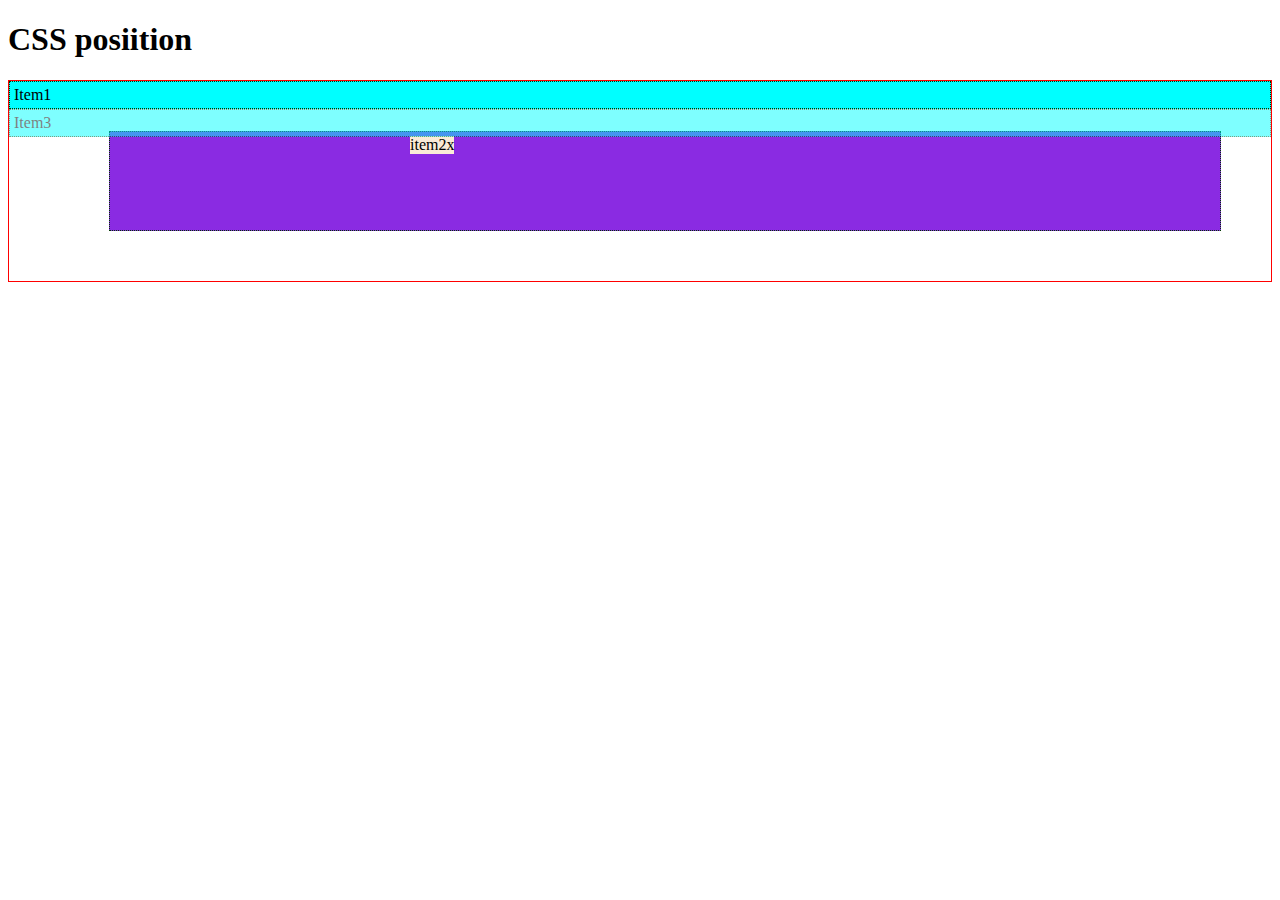
==== index.html @ dd2b3fe7 "first commit" ====
<!DOCTYPE html>
<html lang="en">
<head>
    <meta charset="UTF-8">
    <meta name="viewport" content="width=device-width, initial-scale=1.0">
    <title>CSS position</title>

    <style>
        .container{
            border: 1px solid red;
            min-height: 200px;

            position: relative;
        }
        .item{
            background-color: aqua;
            border: 1px dotted rgb(1, 55, 1);
            padding: 4px;
        }
        .item2{
            background-color: blueviolet;

            /* relative คือ อ้างอิงจากตำแหน่งเดิม */
            /* position: relative; */
            /* top คือ ออกจาก top  + - ได้   top botton top เป็นหลัก */
            /* top: 10px; */
            /* left คือ ออกจาก left  + - ได้   left right left เป็นหลัก */
            /* left: 10px; */
            /* right คือ ออกจาก right  + - ได้ */
            /* right: 30px; */
            /* botton คือ ออกจาก botton  + - ได้ */
            /* bottom: 3px; */



            /* เหมือนลอยอยู่ หลุดจาก flow */
            /*  absolute  อ้างอิงจาก parent position:อะไรก็ได้ที่ไม่ใช่ static ที่ครอบมันใกล้ที่สุด */
            position: absolute;
            
            /* ถ้ามาพร้อมกันกลายเป็นยืด item ออก */
            top: 50px; bottom: 50px;

            /* ถ้ามาพร้อมกันกลายเป็นยืด item ออก */
            left: 100px; right: 50px; 



            /* z-index: 0; ของ static */
            /* กำหนดได้ทุกอย่าง(position)ยกเว้น static */
            /* เรียงชั้น */
            z-index: 1;


            /* ความโปร่ง */
            /* opacity: 0.5; */
        }
        .item2x{
            background-color: antiquewhite;
            position: absolute;
            left: 300px;
        }
        .item3{
            position: relative;

            /* z-index สามารถทะลุลูกหลานได้ */
            z-index: 5;

            opacity: 0.5;
        }
    </style>


</head>
<body>
    <h1>CSS posiition</h1>
    <div class="container">
        <div class="item item1">Item1</div>
        <div class="item item2">
            <div class="item2x">
                item2x
            </div>
        </div>
        <div class="item item3">Item3</div>
    </div>



</body>
</html>
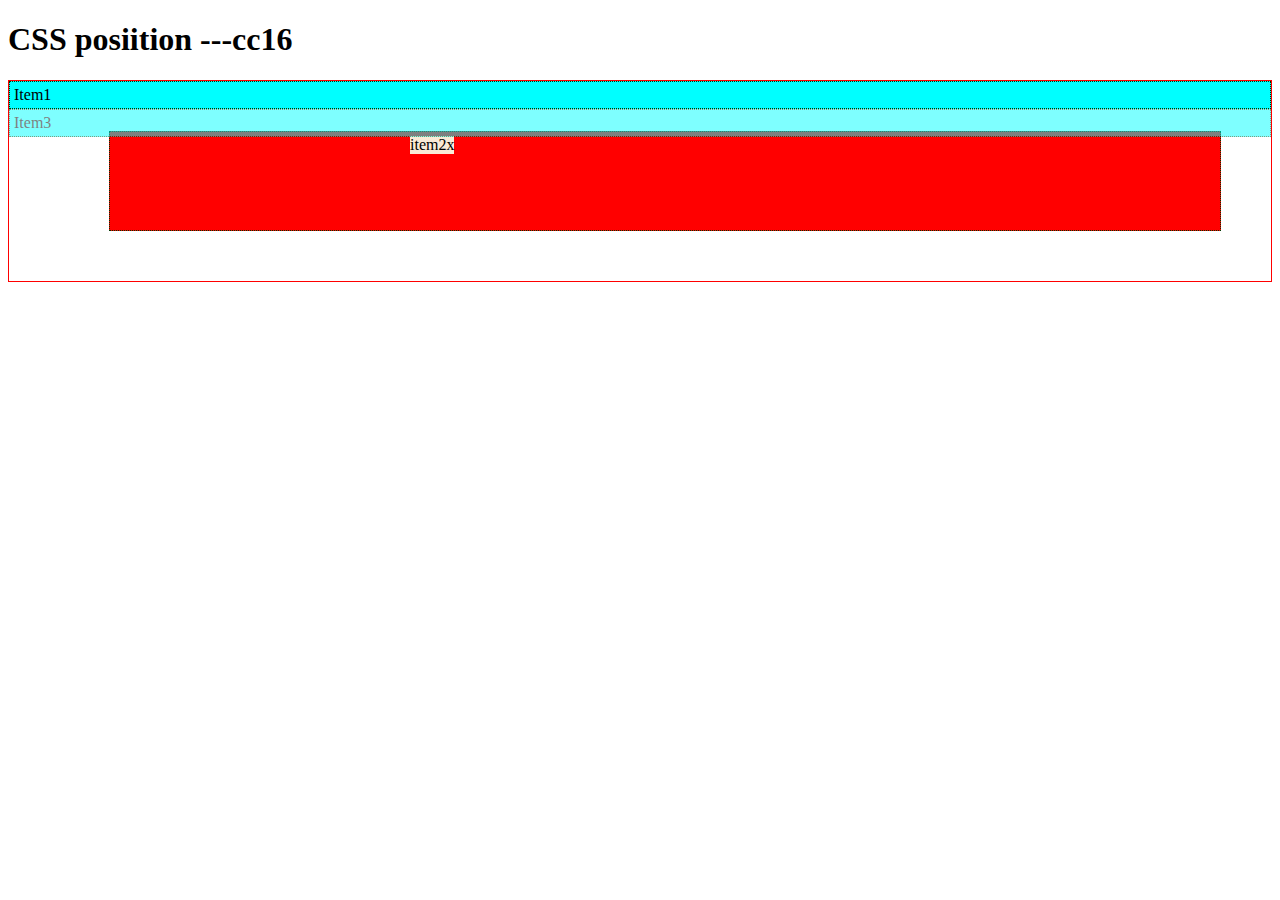
==== commit 94f1e0ea: "index" ====
--- a/index.html
+++ b/index.html
@@ -3,76 +3,17 @@
 <head>
     <meta charset="UTF-8">
     <meta name="viewport" content="width=device-width, initial-scale=1.0">
+
+    <link rel="stylesheet" href="style.css">
+
     <title>CSS position</title>
 
-    <style>
-        .container{
-            border: 1px solid red;
-            min-height: 200px;
-
-            position: relative;
-        }
-        .item{
-            background-color: aqua;
-            border: 1px dotted rgb(1, 55, 1);
-            padding: 4px;
-        }
-        .item2{
-            background-color: blueviolet;
-
-            /* relative คือ อ้างอิงจากตำแหน่งเดิม */
-            /* position: relative; */
-            /* top คือ ออกจาก top  + - ได้   top botton top เป็นหลัก */
-            /* top: 10px; */
-            /* left คือ ออกจาก left  + - ได้   left right left เป็นหลัก */
-            /* left: 10px; */
-            /* right คือ ออกจาก right  + - ได้ */
-            /* right: 30px; */
-            /* botton คือ ออกจาก botton  + - ได้ */
-            /* bottom: 3px; */
-
-
-
-            /* เหมือนลอยอยู่ หลุดจาก flow */
-            /*  absolute  อ้างอิงจาก parent position:อะไรก็ได้ที่ไม่ใช่ static ที่ครอบมันใกล้ที่สุด */
-            position: absolute;
-            
-            /* ถ้ามาพร้อมกันกลายเป็นยืด item ออก */
-            top: 50px; bottom: 50px;
-
-            /* ถ้ามาพร้อมกันกลายเป็นยืด item ออก */
-            left: 100px; right: 50px; 
-
-
-
-            /* z-index: 0; ของ static */
-            /* กำหนดได้ทุกอย่าง(position)ยกเว้น static */
-            /* เรียงชั้น */
-            z-index: 1;
-
-
-            /* ความโปร่ง */
-            /* opacity: 0.5; */
-        }
-        .item2x{
-            background-color: antiquewhite;
-            position: absolute;
-            left: 300px;
-        }
-        .item3{
-            position: relative;
-
-            /* z-index สามารถทะลุลูกหลานได้ */
-            z-index: 5;
-
-            opacity: 0.5;
-        }
-    </style>
+    
 
 
 </head>
 <body>
-    <h1>CSS posiition</h1>
+    <h1>CSS posiition ---cc16</h1>
     <div class="container">
         <div class="item item1">Item1</div>
         <div class="item item2">
--- a/style.css
+++ b/style.css
@@ -0,0 +1,61 @@
+.container{
+    border: 1px solid red;
+    min-height: 200px;
+
+    position: relative;
+}
+.item{
+    background-color: aqua;
+    border: 1px dotted rgb(1, 55, 1);
+    padding: 4px;
+}
+.item2{
+    background-color: red;
+
+    /* relative คือ อ้างอิงจากตำแหน่งเดิม */
+    /* position: relative; */
+    /* top คือ ออกจาก top  + - ได้   top botton top เป็นหลัก */
+    /* top: 10px; */
+    /* left คือ ออกจาก left  + - ได้   left right left เป็นหลัก */
+    /* left: 10px; */
+    /* right คือ ออกจาก right  + - ได้ */
+    /* right: 30px; */
+    /* botton คือ ออกจาก botton  + - ได้ */
+    /* bottom: 3px; */
+
+
+
+    /* เหมือนลอยอยู่ หลุดจาก flow */
+    /*  absolute  อ้างอิงจาก parent position:อะไรก็ได้ที่ไม่ใช่ static ที่ครอบมันใกล้ที่สุด */
+    position: absolute;
+    
+    /* ถ้ามาพร้อมกันกลายเป็นยืด item ออก */
+    top: 50px; bottom: 50px;
+
+    /* ถ้ามาพร้อมกันกลายเป็นยืด item ออก */
+    left: 100px; right: 50px; 
+
+
+
+    /* z-index: 0; ของ static */
+    /* กำหนดได้ทุกอย่าง(position)ยกเว้น static */
+    /* เรียงชั้น */
+    z-index: 1;
+
+
+    /* ความโปร่ง */
+    /* opacity: 0.5; */
+}
+.item2x{
+    background-color: antiquewhite;
+    position: absolute;
+    left: 300px;
+}
+.item3{
+    position: relative;
+
+    /* z-index สามารถทะลุลูกหลานได้ */
+    z-index: 5;
+
+    opacity: 0.5;
+}